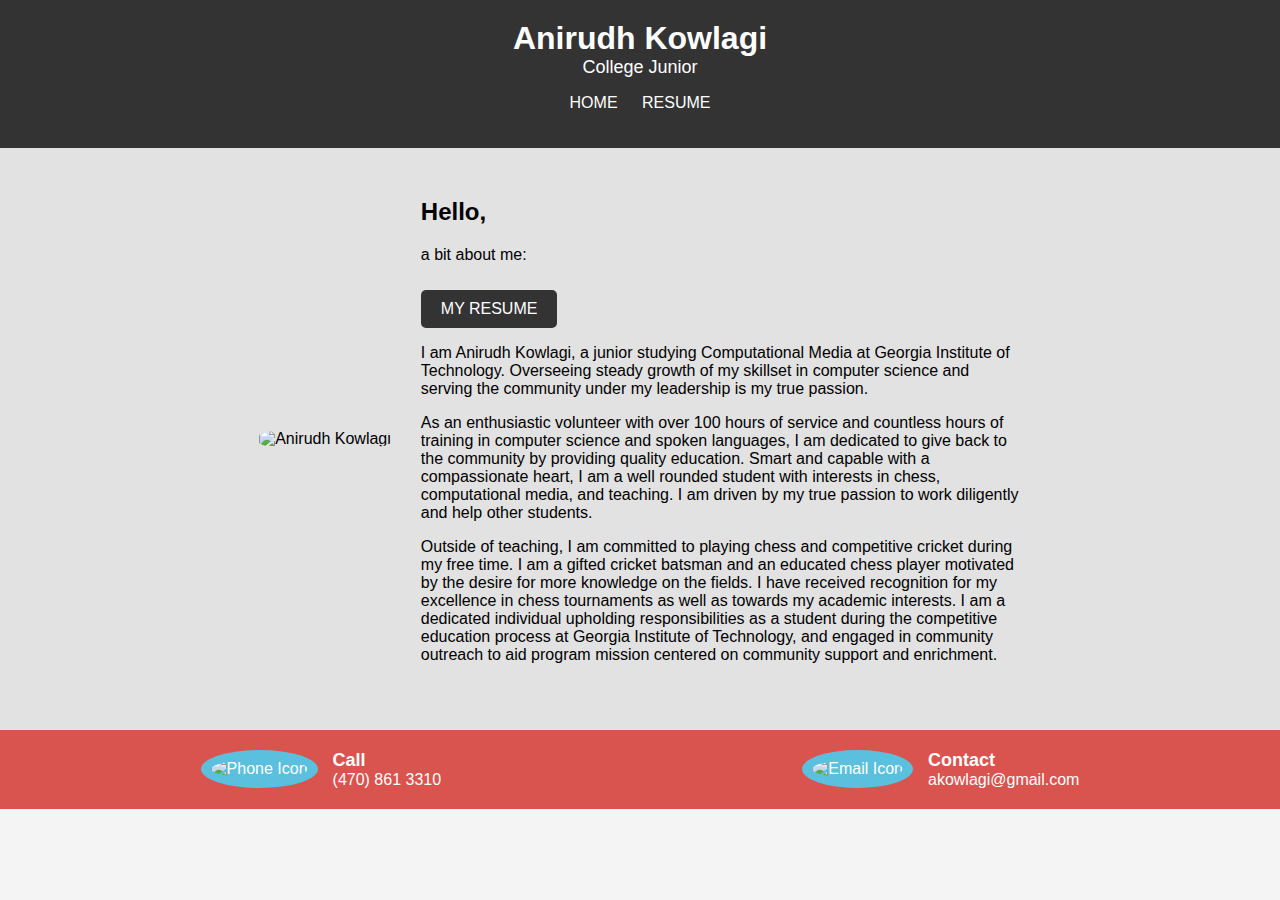
==== file.html @ e1a03122 "Add files via upload" ====
<!DOCTYPE html>
<html lang="en">
<head>
    <meta charset="UTF-8">
    <meta name="viewport" content="width=device-width, initial-scale=1.0">
    <title>Anirudh Kowlagi - Resume</title>
    <link rel="stylesheet" href="styles.css">
    <script>
        function showResume() {
            document.getElementById('resume-section').style.display = 'block';
            document.getElementById('contact-section').style.display = 'none';
            document.getElementById('intro-section').style.display = 'none';
            document.getElementById('resume-section').scrollIntoView({ behavior: 'smooth' });
        }
    
        function showHome() {
            document.getElementById('resume-section').style.display = 'none';
            document.getElementById('contact-section').style.display = 'flex';
            document.getElementById('intro-section').style.display = 'flex';
            document.getElementById('intro-section').scrollIntoView({ behavior: 'smooth' });
        }
    </script>    
</head>
<body>
    <header>
        <div class="header-content">
            <h1>Anirudh Kowlagi</h1>
            <p>College Junior</p>
            <nav>
                <ul>
                    <li><a href="javascript:void(0);" onclick="showHome()">HOME</a></li>
                    <li><a href="javascript:void(0);" onclick="showResume()">RESUME</a></li>
                </ul>
            </nav>
        </div>
    </header>

    <section id="intro-section" class="intro">
        <div class="profile">
            <img src="/Users/sanjaychakrapani/Desktop/screenshot.JPG" alt="Anirudh Kowlagi">
        </div>
        <div class="intro-text">
            <h2>Hello,</h2>
            <p>a bit about me:</p>
            <div class="resume-button">
                <a href="javascript:void(0);" onclick="showResume()">MY RESUME</a> 
            </div>
            <p class="description">I am Anirudh Kowlagi, a junior studying Computational Media at Georgia Institute of Technology. Overseeing steady growth of my skillset in computer science and serving the community under my leadership is my true passion.</p>
            <p class="description">As an enthusiastic volunteer with over 100 hours of service and countless hours of training in computer science and spoken languages, I am dedicated to give back to the community by providing quality education. Smart and 
                capable with a compassionate heart, I am a well rounded student with interests in chess, computational media, and teaching. I am driven by my true passion to work diligently and help other students.</p>
            <p class="description">Outside of teaching, I am committed to playing chess and competitive cricket during my free time. I am a gifted cricket batsman and an educated chess player motivated by the desire for more knowledge on the fields. 
                I have received recognition for my excellence in chess tournaments as well as towards my academic interests. I am a dedicated individual upholding responsibilities as a student during the competitive education process at Georgia Institute of Technology, 
                and engaged in community outreach to aid program mission centered on community support and enrichment.</p>
        </div>
    </section>
    <section id="resume-section" class="resume">
        <h2>My Resume</h2>
        <h3>Education</h3>
        <ul>
            <li>Georgia Institute of Technology - Computational Media (Expected Graduation: 2026)</li>
        </ul>

        <h3>Work Experience</h3>
        <ul>
            <li>Innoflexion Summer Internship 2024</li>
        </ul>

        <h3>Skills</h3>
        <ul>
            <li>Programming Languages: Python, Java</li>
            <li>Proficient in Unreal Engine and Blender</li>
        </ul>

        <h3>Awards and Honors</h3>
        <ul>
            <li>Presidents List at Georgia State University: Fall 2023 - Fall 2024</li>
            <li>IACF Scholarship Recipient</li>
        </ul>
    </section>
    <section id="contact-section" class="contact">
        <div class="contact-item">
            <div class="contact-icon">
                <img src="/Users/sanjaychakrapani/Downloads/phone.png" alt="Phone Icon"> 
            </div>
            <div class="contact-text">
                <h3>Call</h3>
                <p>(470) 861 3310</p>
            </div>
        </div>
        <div class="contact-item">
            <div class="contact-icon">
                <img src="/Users/sanjaychakrapani/Downloads/email.png" alt="Email Icon">
            </div>
            <div class="contact-text">
                <h3>Contact</h3>
                <p>akowlagi@gmail.com</p>
            </div>
        </div>
    </section>

</body>
</html>
---- styles.css ----
body {
    font-family: Arial, sans-serif;
    margin: 0;
    padding: 0;
    background-color: #f4f4f4;
}

.header-content {
    background-color: #333;
    color: #fff;
    padding: 20px;
    text-align: center;
}

.header-content h1 {
    margin: 0;
}

.header-content p {
    margin: 0;
    font-size: 18px;
}

nav ul {
    list-style-type: none;
    padding: 0;
}

nav ul li {
    display: inline;
    margin: 0 10px;
}

nav ul li a {
    color: #fff;
    text-decoration: none;
}

nav ul li a:hover {
    text-decoration: underline;
}

.intro {
    display: flex;
    justify-content: center;
    align-items: center;
    padding: 50px 0;
    background-color: #e2e2e2;
}

.profile img {
    width: 200px;
    height: 300px; 
    border-radius: 30%; 
    margin-right: 30px;
}

.intro-text {
    max-width: 600px;
}

.intro-text h2 {
    margin-top: 0;
}

.resume-button a {
    display: inline-block;
    padding: 10px 20px;
    margin-top: 10px;
    background-color: #333;
    color: #fff;
    text-decoration: none;
    border-radius: 5px;
}

.resume-button a:hover {
    background-color: #555;
}

#resume-section {
    display: none;
    padding: 50px;
    background-color: #fff;
    margin: 20px auto;
    max-width: 800px;
}

.resume h2 {
    margin-top: 0;
}

.resume h3 {
    margin-top: 30px;
}

.resume ul {
    list-style-type: disc;
    margin-left: 20px;
}

.contact {
    background-color: #d9534f; 
    color: #fff; 
    padding: 20px;
    display: flex;
    justify-content: space-around;
    align-items: center;
}

.contact-item {
    display: flex;
    align-items: center;
}

.contact-icon img {
    width: 50px; 
    height: 50px; 
    background-color: #5bc0de; 
    padding: 10px;
    border-radius: 50%;
    margin-right: 15px;
}

.contact-text h3 {
    margin: 0;
    font-size: 18px;
    font-weight: bold;
}

.contact-text p {
    margin: 0;
    font-size: 16px;
}
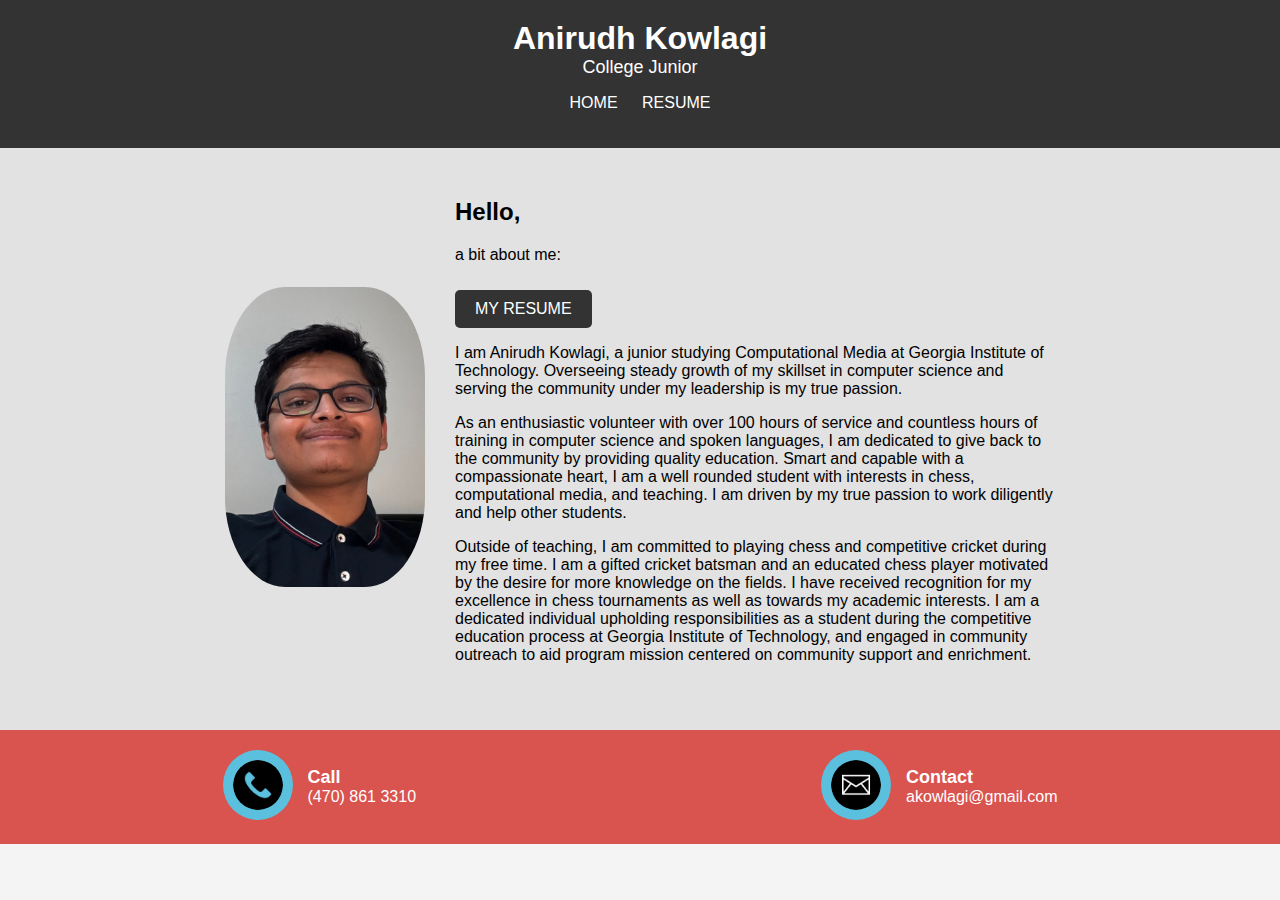
==== commit 72ff7ce2: "Update file.html" ====
--- a/file.html
+++ b/file.html
@@ -37,7 +37,7 @@
 
     <section id="intro-section" class="intro">
         <div class="profile">
-            <img src="/Users/sanjaychakrapani/Desktop/screenshot.JPG" alt="Anirudh Kowlagi">
+            <img src="screenshot.JPG" alt="Anirudh Kowlagi">
         </div>
         <div class="intro-text">
             <h2>Hello,</h2>
@@ -80,7 +80,7 @@
     <section id="contact-section" class="contact">
         <div class="contact-item">
             <div class="contact-icon">
-                <img src="/Users/sanjaychakrapani/Downloads/phone.png" alt="Phone Icon"> 
+                <img src="phone.png" alt="Phone Icon"> 
             </div>
             <div class="contact-text">
                 <h3>Call</h3>
@@ -89,7 +89,7 @@
         </div>
         <div class="contact-item">
             <div class="contact-icon">
-                <img src="/Users/sanjaychakrapani/Downloads/email.png" alt="Email Icon">
+                <img src="email.png" alt="Email Icon">
             </div>
             <div class="contact-text">
                 <h3>Contact</h3>
